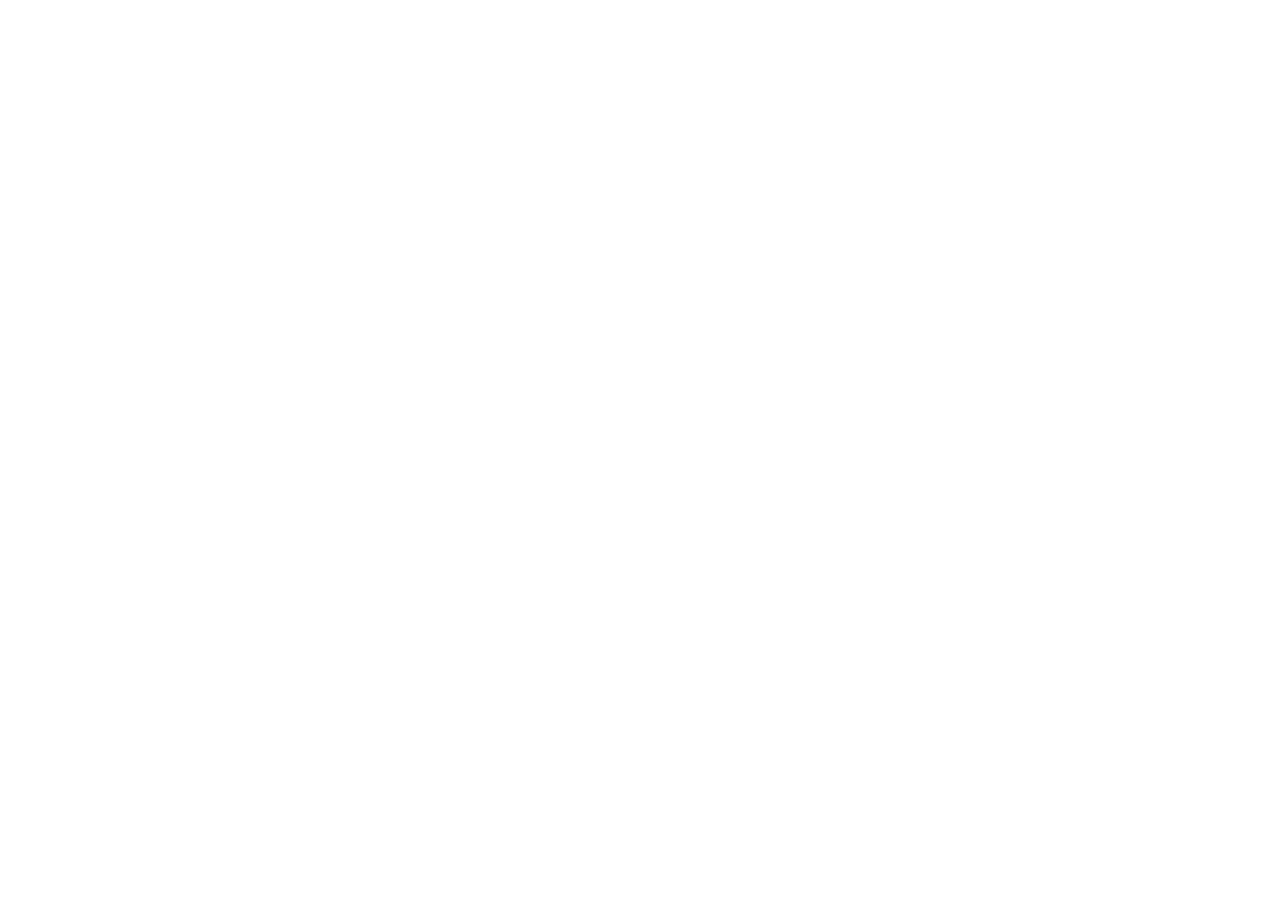
==== index1.html @ 096db87e "first commit" ====
<!DOCTYPE html>
<html lang="en">
<head>
    <meta charset="UTF-8">
    <meta name="viewport" content="width=device-width, initial-scale=1.0">
    <title>My Silmple Website</title>
</head>
<body>
    
</body>
</html>
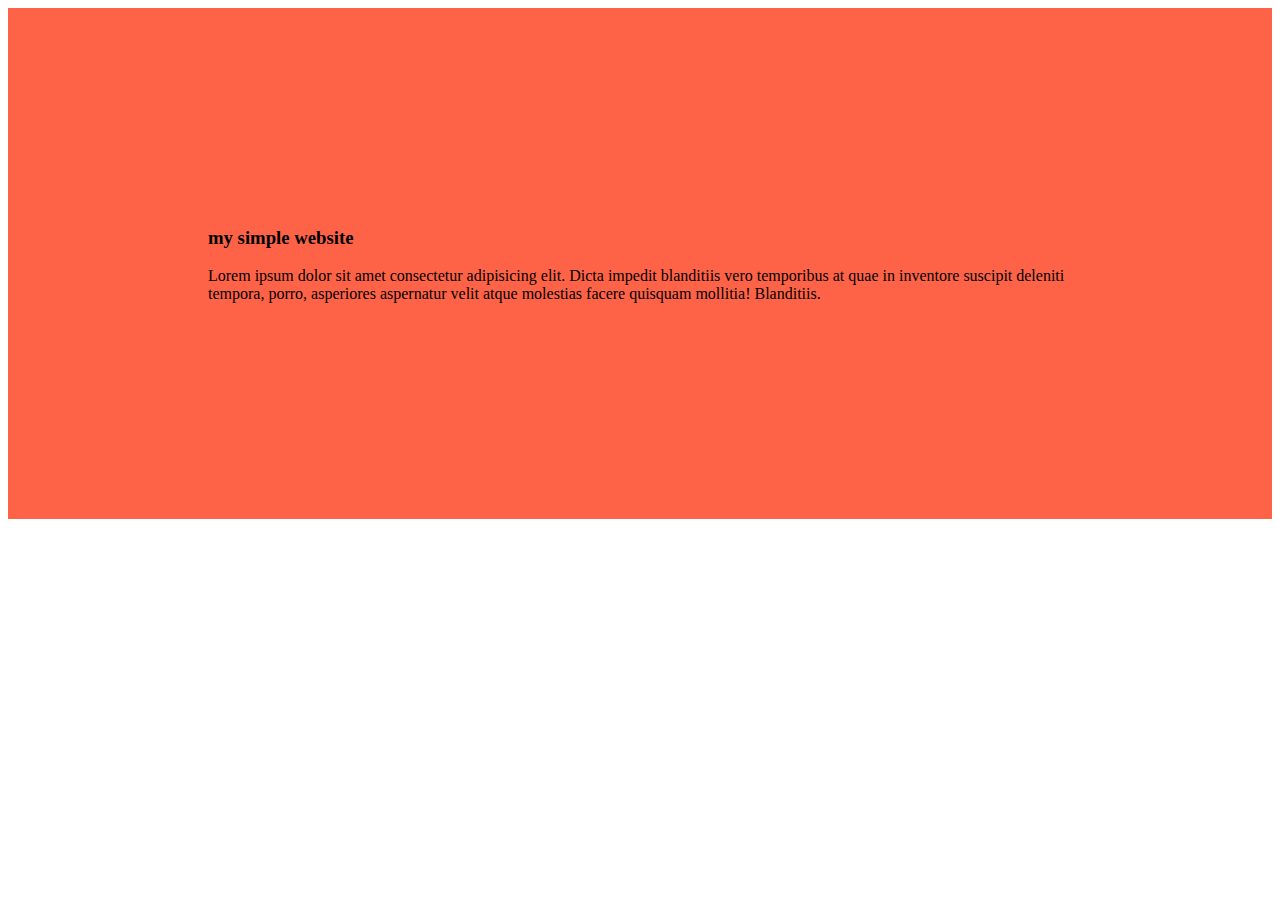
==== commit c2041d37: "added the first blog" ====
--- a/index1.html
+++ b/index1.html
@@ -3,9 +3,14 @@
 <head>
     <meta charset="UTF-8">
     <meta name="viewport" content="width=device-width, initial-scale=1.0">
-    <title>My Silmple Website</title>
+    <title>My Simple Website</title>
+    <link rel="stylesheet" href="styles/simple site.css">
 </head>
 <body>
+    <div>
+        <h3>my simple website</h3>
+        <p>Lorem ipsum dolor sit amet consectetur adipisicing elit. Dicta impedit blanditiis vero temporibus at quae in inventore suscipit deleniti tempora, porro, asperiores aspernatur velit atque molestias facere quisquam mollitia! Blanditiis.</p>
+    </div>
     
 </body>
 </html>--- a/styles/simple site.css
+++ b/styles/simple site.css
@@ -0,0 +1,5 @@
+div{
+    background-color: tomato;
+    padding: 200px;
+    
+}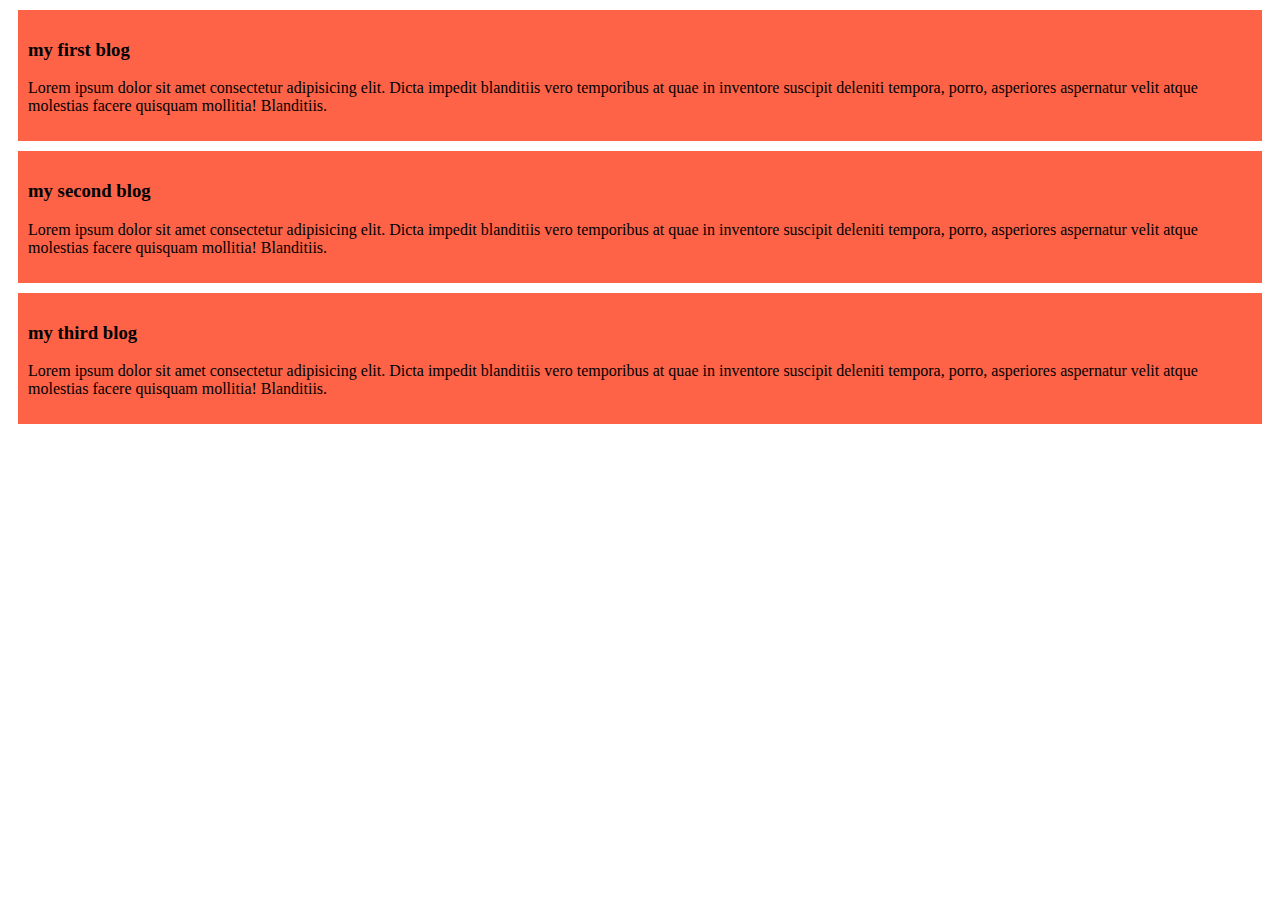
==== commit 6dc992fc: "added the second and the third blog" ====
--- a/index1.html
+++ b/index1.html
@@ -8,7 +8,17 @@
 </head>
 <body>
     <div>
-        <h3>my simple website</h3>
+        <h3>my first blog</h3>
+        <p>Lorem ipsum dolor sit amet consectetur adipisicing elit. Dicta impedit blanditiis vero temporibus at quae in inventore suscipit deleniti tempora, porro, asperiores aspernatur velit atque molestias facere quisquam mollitia! Blanditiis.</p>
+    </div>
+    
+    <div>
+        <h3>my second blog</h3>
+        <p>Lorem ipsum dolor sit amet consectetur adipisicing elit. Dicta impedit blanditiis vero temporibus at quae in inventore suscipit deleniti tempora, porro, asperiores aspernatur velit atque molestias facere quisquam mollitia! Blanditiis.</p>
+    </div>
+
+    <div>
+        <h3>my third blog</h3>
         <p>Lorem ipsum dolor sit amet consectetur adipisicing elit. Dicta impedit blanditiis vero temporibus at quae in inventore suscipit deleniti tempora, porro, asperiores aspernatur velit atque molestias facere quisquam mollitia! Blanditiis.</p>
     </div>
     
--- a/styles/simple site.css
+++ b/styles/simple site.css
@@ -1,5 +1,5 @@
 div{
     background-color: tomato;
-    padding: 200px;
-    
+    padding: 10px;
+    margin: 10px; 
 }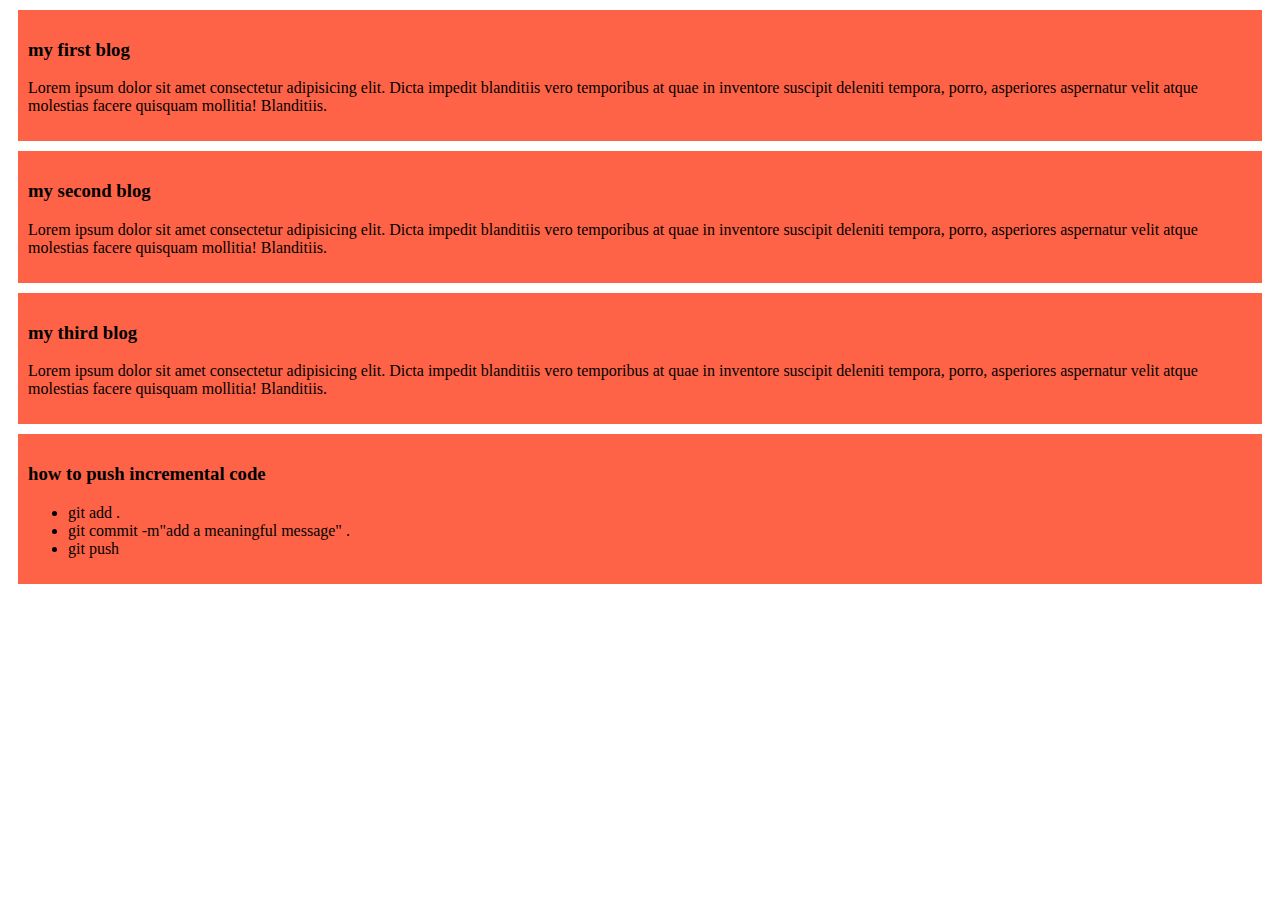
==== commit 36290a51: "added a list to push code" ====
--- a/index1.html
+++ b/index1.html
@@ -21,6 +21,15 @@
         <h3>my third blog</h3>
         <p>Lorem ipsum dolor sit amet consectetur adipisicing elit. Dicta impedit blanditiis vero temporibus at quae in inventore suscipit deleniti tempora, porro, asperiores aspernatur velit atque molestias facere quisquam mollitia! Blanditiis.</p>
     </div>
+
+    <div>
+        <h3>how to push incremental code</h3>
+        <ul>
+            <li>git add .</li>
+            <li>git commit -m"add a meaningful message" .</li>
+            <li>git push</li>
+        </ul>
+    </div>
     
 </body>
 </html>